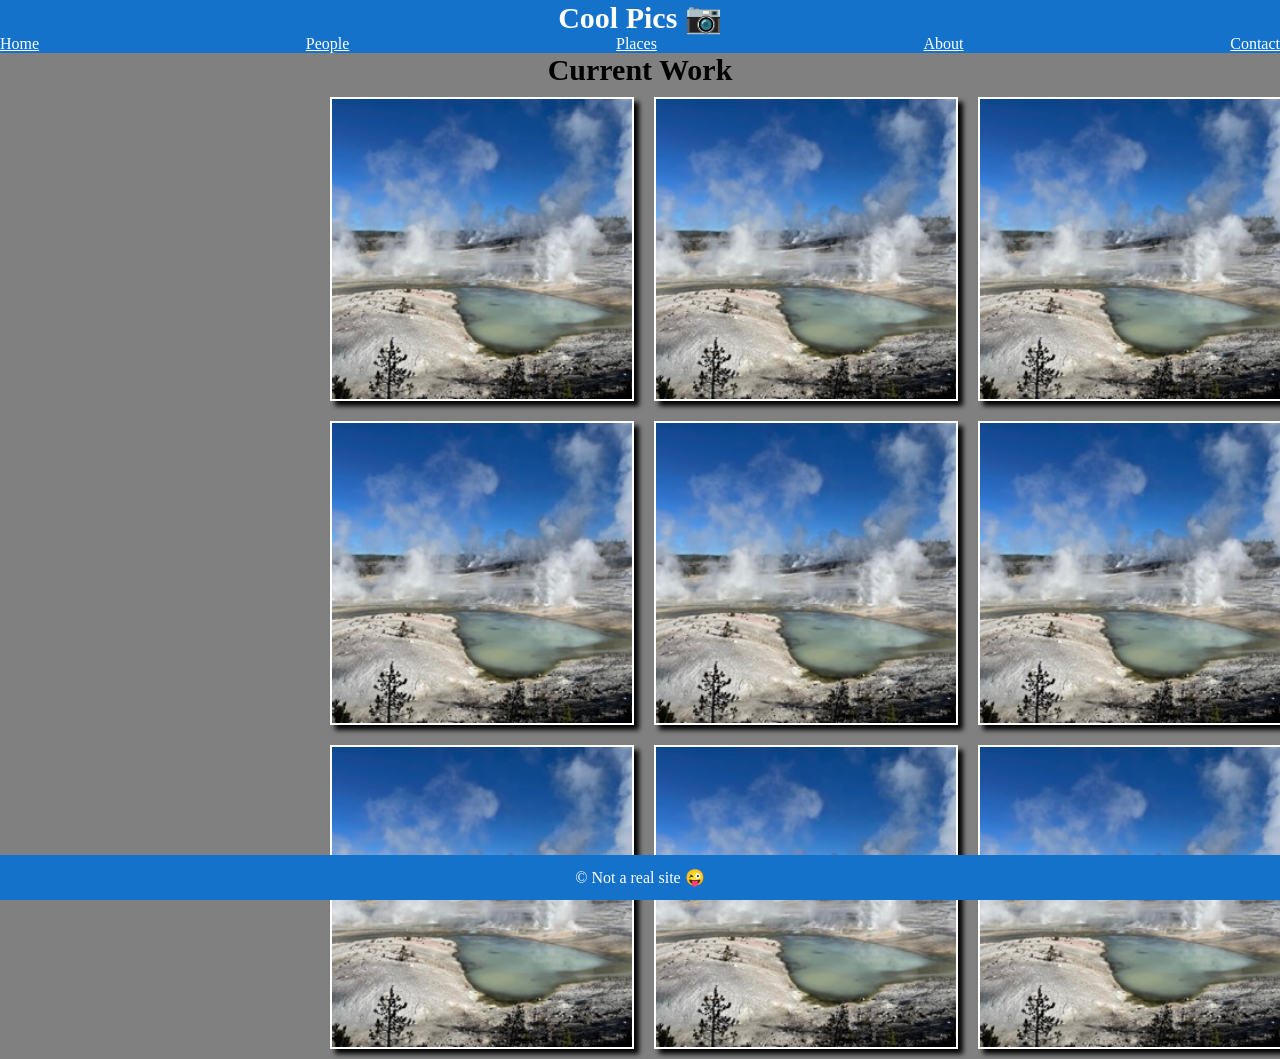
==== coolpics/index.html @ 3828bb21 "Cool Pics Assignment Complete" ====
<!DOCTYPE html>
<html lang="en">
    <head>
        <meta charset="UTF-8">
        <meta name="viewport" content="width=device-width, initial-scale=1.0">
        <title>Cool Pics</title>
        <link rel="stylesheet" href="styles.css">
    </head>
    <body>
        <header>
            <h1>Cool Pics 📷</h1>
            <button>Menu</button>
            <nav>
                <a href="#">Home</a>
                <a href="#">People</a>
                <a href="#">Places</a>
                <a href="#">About</a>
                <a href="#">Contact</a>
            </nav>
        </header>
        <h1>Current Work</h1>
        <main>
            <img src="norris-sm.jpg" alt="cool_pic">
            <img src="norris-sm.jpg" alt="cool_pic">
            <img src="norris-sm.jpg" alt="cool_pic">
            <img src="norris-sm.jpg" alt="cool_pic">
            <img src="norris-sm.jpg" alt="cool_pic">
            <img src="norris-sm.jpg" alt="cool_pic">
            <img src="norris-sm.jpg" alt="cool_pic">
            <img src="norris-sm.jpg" alt="cool_pic">
            <img src="norris-sm.jpg" alt="cool_pic">
        </main>
        <footer>&copy; Not a real site 😜</footer>
    </body>
</html>
---- coolpics/styles.css ----
* {
    margin: 0;
    padding: 0;
}

body{
    background-color: grey;
    max-width: 2600px;
}

h1 {
    text-align: center;
}

header {
    background-color: rgb(20, 114, 202);
    color: white;
    text-align: center;
}

button {
    cursor: pointer;
    border: none;
    background-color: transparent;
    color: white;
}

a {
    color: white;
}

main {
    display: grid;
    justify-content: space-evenly;
    align-content: space-evenly;
}

img {
  width: 300px;
  height: 300px;
  object-fit: cover;
  margin: 10px;
  text-align: center;
  border: 2px white solid;
  box-shadow: 5px 5px 5px black;
}

footer {
    display: flex;
    justify-content: center;
    align-items: center;
    background-color: rgb(20, 114, 202);
    position: fixed;
    bottom: 0;
    height: 5%;
    width: 100%;
    color: white;
}
@media screen and (min-width: 500px) {
    main {
        grid-template-columns: 1fr;
        margin: auto;
        width: 50%;
    }

    h1 {
        font-size: 50px;
    }

    nav {
        display: none;
    }

}
@media screen and (min-width: 700px) {
    main {
        grid-template-columns: 1fr 1fr;
        width: 70%;
    }
    h1 {
        font-size: 40px;
    }

    nav {
        display: none;
    }
}


@media screen and (min-width: 1000px) {
    main {
        grid-template-columns: 1fr 1fr 1fr;
        padding-left: 25%;
        padding-right: 25%;
        width: 50%;
    }
    h1 {
        font-size: 30px;
    }

    button {
        display: none;
    }

    nav {
        display: flex;
        justify-content: space-between;
    }
}
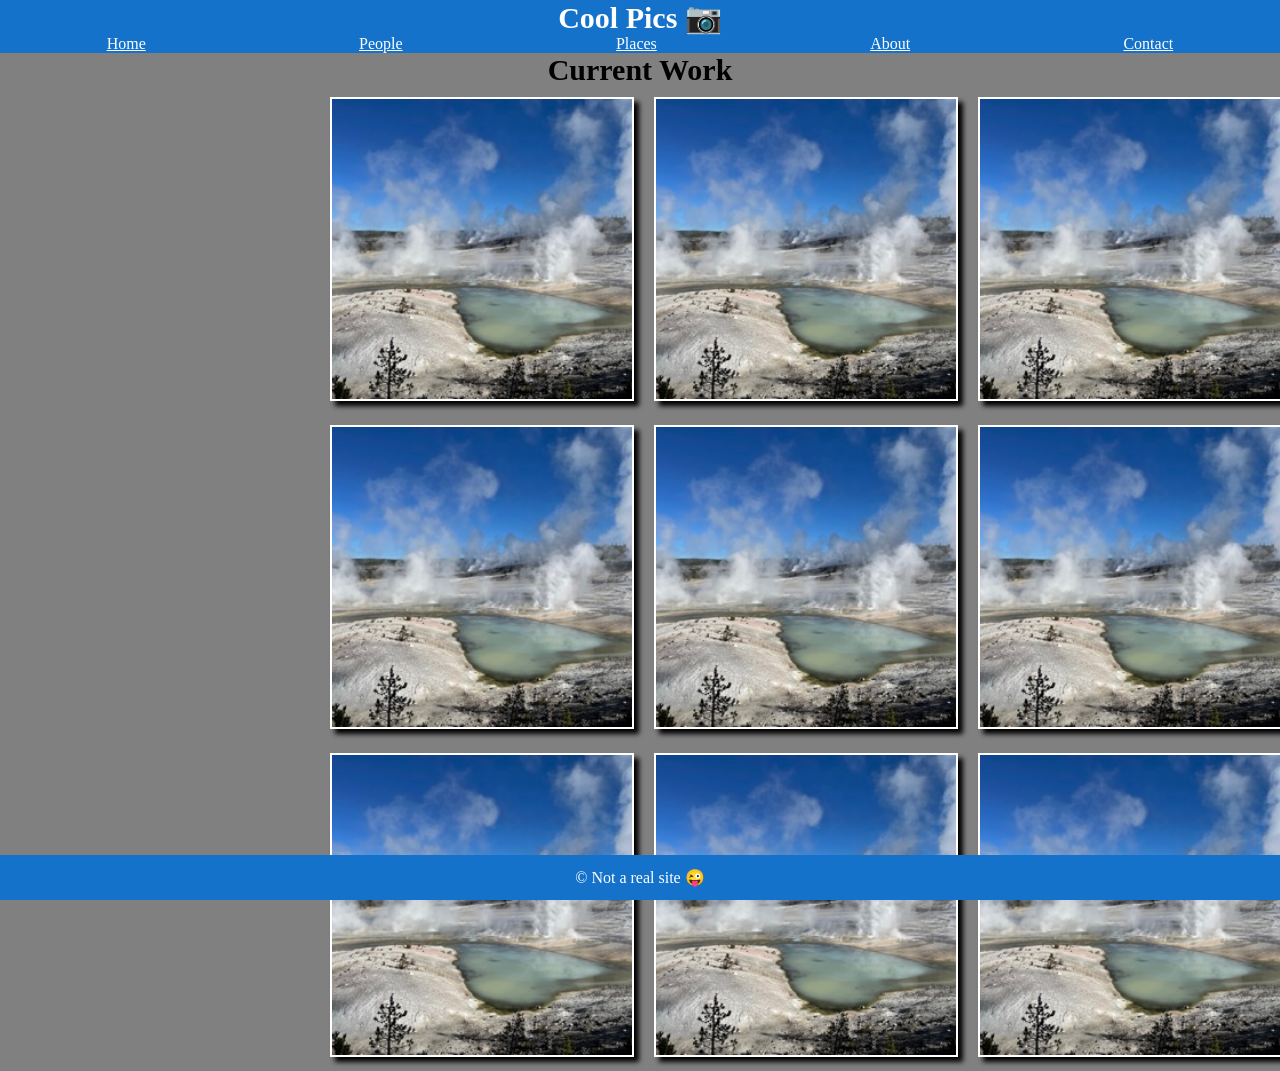
==== commit 7a26f411: "Cool Pics Pt 2 Assignment" ====
--- a/coolpics/index.html
+++ b/coolpics/index.html
@@ -5,12 +5,13 @@
         <meta name="viewport" content="width=device-width, initial-scale=1.0">
         <title>Cool Pics</title>
         <link rel="stylesheet" href="styles.css">
+        <script defer src="index.js"></script>
     </head>
     <body>
-        <header>
+        <header> 
             <h1>Cool Pics 📷</h1>
-            <button>Menu</button>
-            <nav>
+            <button class="menu-btn">Menu</button>
+            <nav class="hide">
                 <a href="#">Home</a>
                 <a href="#">People</a>
                 <a href="#">Places</a>
@@ -19,16 +20,38 @@
             </nav>
         </header>
         <h1>Current Work</h1>
-        <main>
-            <img src="norris-sm.jpg" alt="cool_pic">
-            <img src="norris-sm.jpg" alt="cool_pic">
-            <img src="norris-sm.jpg" alt="cool_pic">
-            <img src="norris-sm.jpg" alt="cool_pic">
-            <img src="norris-sm.jpg" alt="cool_pic">
-            <img src="norris-sm.jpg" alt="cool_pic">
-            <img src="norris-sm.jpg" alt="cool_pic">
-            <img src="norris-sm.jpg" alt="cool_pic">
-            <img src="norris-sm.jpg" alt="cool_pic">
+        <main class="gallery">
+            <figure>
+                <img src="norris-sm.jpg" alt="cool_pic">
+            </figure>
+            <figure>
+                <img src="norris-sm.jpg" alt="cool_pic">
+            </figure>
+            <figure>
+                <img src="norris-sm.jpg" alt="cool_pic">
+            </figure>
+            <figure>
+                <img src="norris-sm.jpg" alt="cool_pic">
+            </figure>
+            <figure>
+                <img src="norris-sm.jpg" alt="cool_pic">
+            </figure>
+            <figure>
+                <img src="norris-sm.jpg" alt="cool_pic">
+            </figure>
+            <figure>
+                <img src="norris-sm.jpg" alt="cool_pic">
+            </figure>
+            <figure>
+                <img src="norris-sm.jpg" alt="cool_pic">
+            </figure>
+            <figure>
+                <img src="norris-sm.jpg" alt="cool_pic">
+            </figure>
+            <dialog>
+                <img>
+            <button class="close-viewer">X</button>
+            </dialog>
         </main>
         <footer>&copy; Not a real site 😜</footer>
     </body>
--- a/coolpics/styles.css
+++ b/coolpics/styles.css
@@ -1,11 +1,14 @@
 * {
-    margin: 0;
-    padding: 0;
+    margin: 0 auto;
+    
 }
 
 body{
     background-color: grey;
-    max-width: 2600px;
+}
+
+.gallery {
+    max-width: 1000px;
 }
 
 h1 {
@@ -16,6 +19,7 @@
     background-color: rgb(20, 114, 202);
     color: white;
     text-align: center;
+    width: 100%;
 }
 
 button {
@@ -25,8 +29,13 @@
     color: white;
 }
 
-a {
+nav a {
     color: white;
+    display: block;
+}
+
+.hide {
+    display: none;
 }
 
 main {
@@ -56,6 +65,25 @@
     width: 100%;
     color: white;
 }
+
+dialog img {
+    width: 90%;
+    display: block;
+    margin: 20vh auto;
+}
+dialog {
+    width: 100%;
+    height: 100%;
+    background-color: rgba(0,0,0,.75);
+}
+.close-viewer {
+    position: absolute;
+    top: 10vh;
+    right: 2vh;
+    padding: 3px 6px;
+    font-size: 1.5em;
+}
+
 @media screen and (min-width: 500px) {
     main {
         grid-template-columns: 1fr;
@@ -66,9 +94,9 @@
     h1 {
         font-size: 50px;
     }
-
-    nav {
-        display: none;
+    
+    button, nav a {
+        font-size: 2em;
     }
 
 }
@@ -80,9 +108,8 @@
     h1 {
         font-size: 40px;
     }
-
-    nav {
-        display: none;
+    button, nav a {
+        font-size: 1.8em;
     }
 }
 
@@ -102,8 +129,28 @@
         display: none;
     }
 
-    nav {
+    .hide {
         display: flex;
-        justify-content: space-between;
+        justify-content: space-around;
+    }
+
+    nav a {
+        font-size: 1em;
+    }
+    dialog img {
+        width: 60%;
+        height: 60%;
+        margin: 15vh auto;
+    }
+    .close-viewer {
+        position: absolute;
+        right: 15vh;
+    }
+    .viewer {
+        margin: 50px;
+        padding: 50px;
+    }
+    .viewer img {
+        max-width: 800px;
     }
 }
